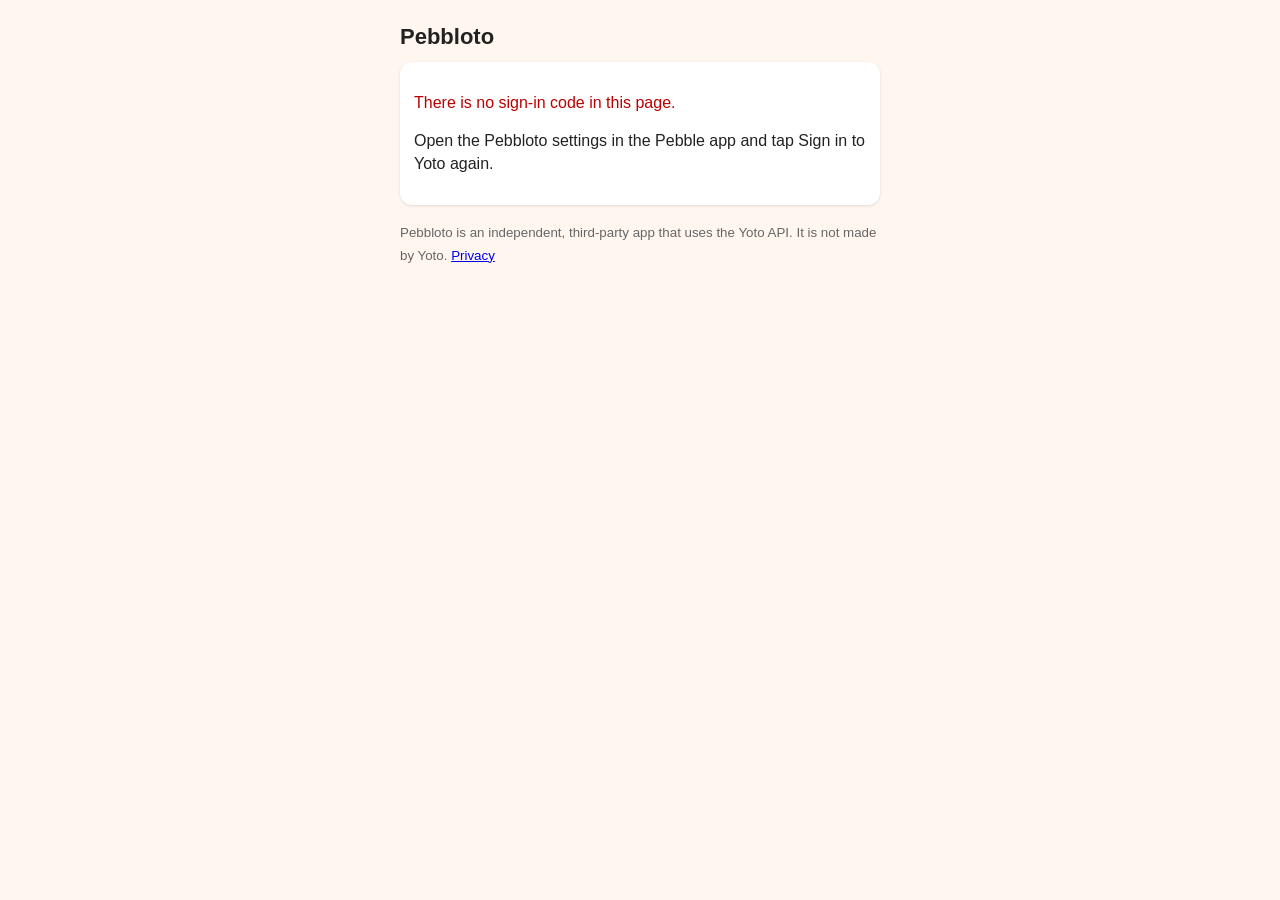
==== callback/index.html @ 83f14f25 "feat: add Pebbloto landing, privacy policy and Yoto sign-in callback Co-Authored-By: Claude Opus 5.5" ====
<!DOCTYPE html>
<html lang="en">
<head>
<meta charset="utf-8">
<meta name="viewport" content="width=device-width, initial-scale=1">
<meta name="referrer" content="no-referrer">
<meta name="robots" content="noindex">
<title>Pebbloto sign-in</title>
<style>
  :root { --bg: #fff7ef; --card: #fff; --text: #222; --muted: #666; --accent: #f58220; --err: #b00; }
  @media (prefers-color-scheme: dark) {
    :root { --bg: #1d1a17; --card: #2a2622; --text: #eee; --muted: #aaa; --err: #ff7b7b; }
  }
  body { font-family: -apple-system, Helvetica, Arial, sans-serif; margin: 0; padding: 16px; background: var(--bg); color: var(--text); }
  main { max-width: 480px; margin: 0 auto; }
  h1 { font-size: 22px; margin: 8px 0; }
  p { line-height: 1.4; }
  .card { background: var(--card); border-radius: 12px; padding: 14px; margin: 12px 0; box-shadow: 0 1px 3px rgba(0,0,0,.12); }
  textarea { width: 100%; box-sizing: border-box; font-size: 14px; padding: 10px; border: 1px solid #ccc; border-radius: 8px; background: var(--card); color: var(--text); }
  button { display: block; width: 100%; font-size: 17px; padding: 12px; border: 0; border-radius: 10px; margin-top: 10px; background: var(--accent); color: #fff; }
  .err { color: var(--err); }
  small { color: var(--muted); }
  [hidden] { display: none; }
</style>
</head>
<body>
<main>
  <h1>Pebbloto</h1>
  <div class="card" id="working"><p>Finishing the sign-in...</p></div>
  <div class="card" id="manual" hidden>
    <p><b>Almost done.</b> Copy this text, open the Pebbloto settings again in the Pebble app, paste it in the sign-in box and tap Save.</p>
    <textarea id="url" rows="4" readonly></textarea>
    <button id="copy" type="button">Copy</button>
    <p><small>The code only works once and only on the phone that started the sign-in.</small></p>
  </div>
  <div class="card" id="failed" hidden>
    <p class="err" id="error"></p>
    <p>Open the Pebbloto settings in the Pebble app and tap Sign in to Yoto again.</p>
  </div>
  <p><small>Pebbloto is an independent, third-party app that uses the Yoto API. It is not made by Yoto. <a href="../privacy/">Privacy</a></small></p>
</main>
<script>
(function () {
  // This page only hands Yoto's answer back to the Pebble app: nothing is stored
  // or sent anywhere else.
  var url = location.href;
  var params = new URLSearchParams(location.search);
  function show(id) {
    document.getElementById('working').hidden = true;
    document.getElementById(id).hidden = false;
  }
  if (params.get('error')) {
    document.getElementById('error').textContent = 'Yoto did not sign you in: ' +
      (params.get('error_description') || params.get('error'));
    show('failed');
    return;
  }
  if (!params.get('code')) {
    document.getElementById('error').textContent = 'There is no sign-in code in this page.';
    show('failed');
    return;
  }
  document.getElementById('url').value = url;
  document.getElementById('copy').onclick = function () {
    var box = document.getElementById('url');
    box.select();
    try {
      if (navigator.clipboard) navigator.clipboard.writeText(url); else document.execCommand('copy');
      this.textContent = 'Copied';
    } catch (e) {}
  };
  // Inside the Pebble app's settings view this closes it and delivers the code
  // straight to Pebbloto. In a normal browser the scheme does nothing, so the
  // manual copy box shows up after a moment.
  location.href = 'pebblejs://close#' + encodeURIComponent(JSON.stringify({ authResponse: url }));
  setTimeout(function () { show('manual'); }, 1500);
})();
</script>
</body>
</html>
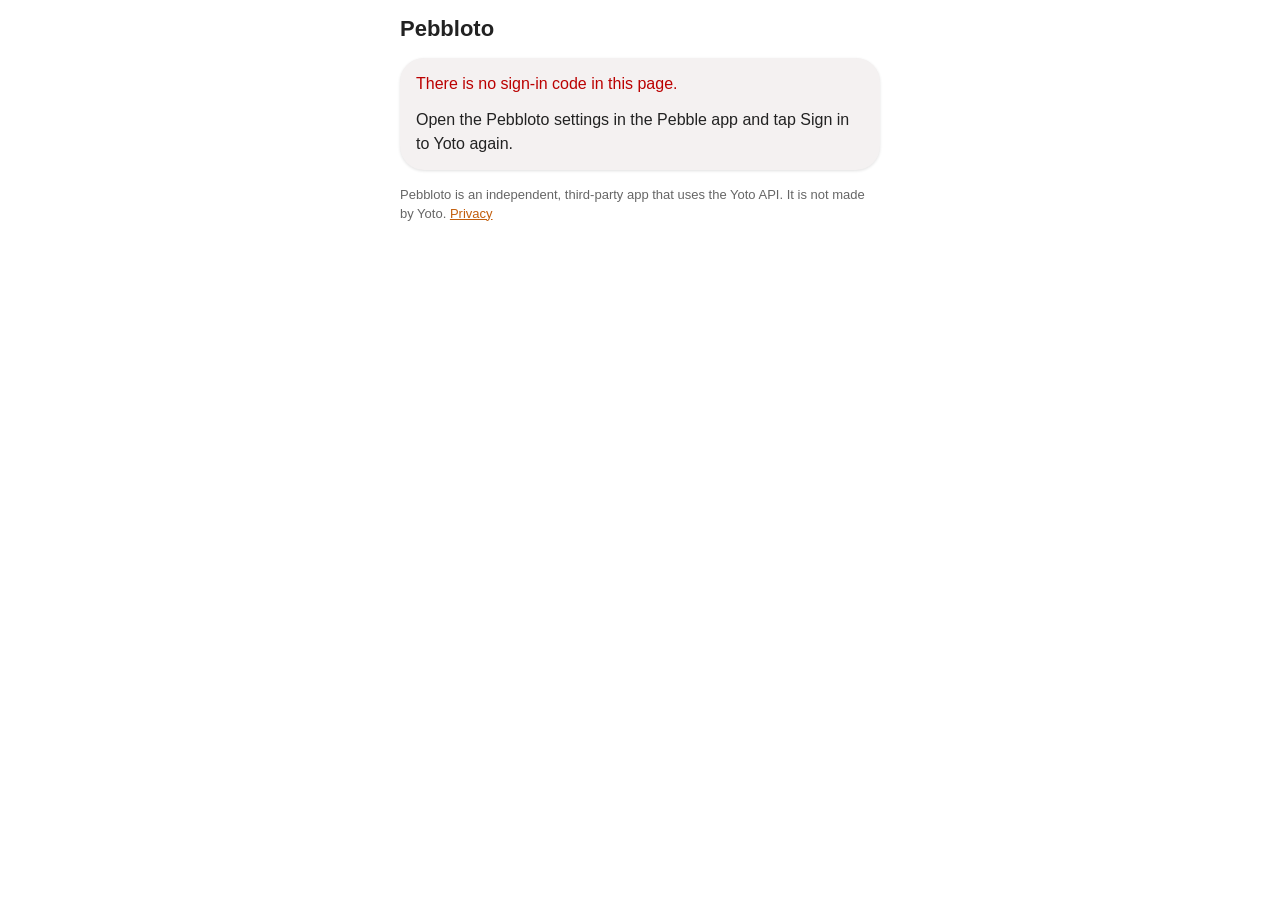
==== commit 5a570748: "feat: redesigned site with the Figma banner and shared stylesheet Landing gets the illustrated banne" ====
--- a/callback/index.html
+++ b/callback/index.html
@@ -6,38 +6,24 @@
 <meta name="referrer" content="no-referrer">
 <meta name="robots" content="noindex">
 <title>Pebbloto sign-in</title>
-<style>
-  :root { --bg: #fff7ef; --card: #fff; --text: #222; --muted: #666; --accent: #f58220; --err: #b00; }
-  @media (prefers-color-scheme: dark) {
-    :root { --bg: #1d1a17; --card: #2a2622; --text: #eee; --muted: #aaa; --err: #ff7b7b; }
-  }
-  body { font-family: -apple-system, Helvetica, Arial, sans-serif; margin: 0; padding: 16px; background: var(--bg); color: var(--text); }
-  main { max-width: 480px; margin: 0 auto; }
-  h1 { font-size: 22px; margin: 8px 0; }
-  p { line-height: 1.4; }
-  .card { background: var(--card); border-radius: 12px; padding: 14px; margin: 12px 0; box-shadow: 0 1px 3px rgba(0,0,0,.12); }
-  textarea { width: 100%; box-sizing: border-box; font-size: 14px; padding: 10px; border: 1px solid #ccc; border-radius: 8px; background: var(--card); color: var(--text); }
-  button { display: block; width: 100%; font-size: 17px; padding: 12px; border: 0; border-radius: 10px; margin-top: 10px; background: var(--accent); color: #fff; }
-  .err { color: var(--err); }
-  small { color: var(--muted); }
-  [hidden] { display: none; }
-</style>
+<link rel="icon" href="../logo.png">
+<link rel="stylesheet" href="../site.css">
 </head>
 <body>
-<main>
+<main class="narrow">
   <h1>Pebbloto</h1>
   <div class="card" id="working"><p>Finishing the sign-in...</p></div>
   <div class="card" id="manual" hidden>
     <p><b>Almost done.</b> Copy this text, open the Pebbloto settings again in the Pebble app, paste it in the sign-in box and tap Save.</p>
     <textarea id="url" rows="4" readonly></textarea>
     <button id="copy" type="button">Copy</button>
-    <p><small>The code only works once and only on the phone that started the sign-in.</small></p>
+    <small>The code only works once and only on the phone that started the sign-in.</small>
   </div>
   <div class="card" id="failed" hidden>
     <p class="err" id="error"></p>
     <p>Open the Pebbloto settings in the Pebble app and tap Sign in to Yoto again.</p>
   </div>
-  <p><small>Pebbloto is an independent, third-party app that uses the Yoto API. It is not made by Yoto. <a href="../privacy/">Privacy</a></small></p>
+  <small>Pebbloto is an independent, third-party app that uses the Yoto API. It is not made by Yoto. <a href="../privacy/">Privacy</a></small>
 </main>
 <script>
 (function () {
--- a/site.css
+++ b/site.css
@@ -0,0 +1,51 @@
+/* Shared styles of the Pebbloto pages. Values mirror the "Pebbloto Web"
+   variables in the Figma file (Light / Dark modes). */
+@font-face {
+  font-family: 'Pixelify Sans';
+  src: url('fonts/pixelify-sans-latin.woff2') format('woff2');
+  font-weight: 400 700;
+  font-display: swap;
+}
+:root {
+  --bg: #fff; --card: #f4f1f1; --text: #222; --muted: #666; --link: #c25e0c;
+  --accent: #f58220; --on-accent: #fff; --err: #b00; --border: #ccc;
+  --banner: #f50;
+  --r-card: 24px; --r-button: 16px; --r-input: 8px;
+  --page: 16px; --stack: 16px;
+}
+@media (prefers-color-scheme: dark) {
+  :root { --bg: #1d1a17; --card: #2a2622; --text: #eee; --muted: #aaa; --link: #f58220; --err: #ff7b7b; --border: #5a534c; }
+}
+* { box-sizing: border-box; }
+body { font-family: -apple-system, BlinkMacSystemFont, "SF Pro Text", Helvetica, Arial, sans-serif; margin: 0; padding: var(--page); background: var(--bg); color: var(--text); }
+main { max-width: 640px; margin: 0 auto; display: flex; flex-direction: column; gap: var(--stack); }
+main.narrow { max-width: 480px; }
+h1, h2, p, ul { margin: 0; }
+h1 { font-size: 26px; line-height: 1.2; }
+main.narrow h1 { font-size: 22px; }
+h2 { font-size: 18px; line-height: 1.3; }
+p, li { font-size: 16px; line-height: 1.5; }
+small, .small { font-size: 13px; line-height: 1.4; color: var(--muted); }
+a { color: var(--link); }
+ul { list-style: none; padding: 0; }
+li::before { content: '\2022\00a0\00a0'; }
+.title { display: flex; flex-direction: column; gap: 4px; }
+.card { background: var(--card); border-radius: var(--r-card); padding: 14px 16px; box-shadow: 0 1px 3px rgba(0,0,0,.12); display: flex; flex-direction: column; gap: 12px; }
+.err { color: var(--err); }
+textarea { width: 100%; font: 13px/1.4 inherit; font-family: inherit; padding: 10px; border: 1px solid var(--border); border-radius: var(--r-input); background: var(--bg); color: var(--text); resize: none; }
+button { width: 100%; font: 700 17px/1.2 inherit; font-family: inherit; padding: 12px; border: 0; border-radius: var(--r-button); background: var(--accent); color: var(--on-accent); }
+[hidden] { display: none !important; }
+
+/* Landing banner: one composition at 720:320; every measure is in cqw (100cqw =
+   banner width) so it scales as a whole, like the Figma frame. */
+.banner { position: relative; aspect-ratio: 720 / 320; background: var(--banner); overflow: hidden; container-type: inline-size; }
+.banner > * { position: absolute; }
+.banner .copy { left: 3.333cqw; top: 3.411cqw; width: 49.44cqw; display: flex; flex-direction: column; gap: 1.686cqw; color: #fff; font-family: 'Pixelify Sans', monospace; }
+.banner h1 { font-size: 11.38cqw; line-height: 12.363cqw; font-weight: 500; }
+.banner .tagline { font-size: 4.496cqw; line-height: 1.2; padding-left: 0.562cqw; }
+.banner .c { transform: translate(-50%, -50%) rotate(var(--rot, 0deg)) skewX(var(--skew, 0deg)); }
+.banner .screen-bg { left: 77.929cqw; top: 23.171cqw; width: 16.783cqw; height: 21.046cqw; background: #000; --rot: 16.09deg; --skew: .68deg; }
+.banner .glare { left: 66.659cqw; top: 10.355cqw; width: 19.055cqw; height: 19.673cqw; }
+.banner .watch { left: 77.139cqw; top: 25.36cqw; width: 29.525cqw; height: 69.743cqw; object-fit: cover; --rot: 15.33deg; --skew: .66deg; }
+.banner .face { left: 78.428cqw; top: 23.155cqw; width: 12.363cqw; height: 11.566cqw; object-fit: cover; --rot: 15deg; }
+.banner .icon { width: 6.743cqw; height: 6.743cqw; image-rendering: pixelated; }
